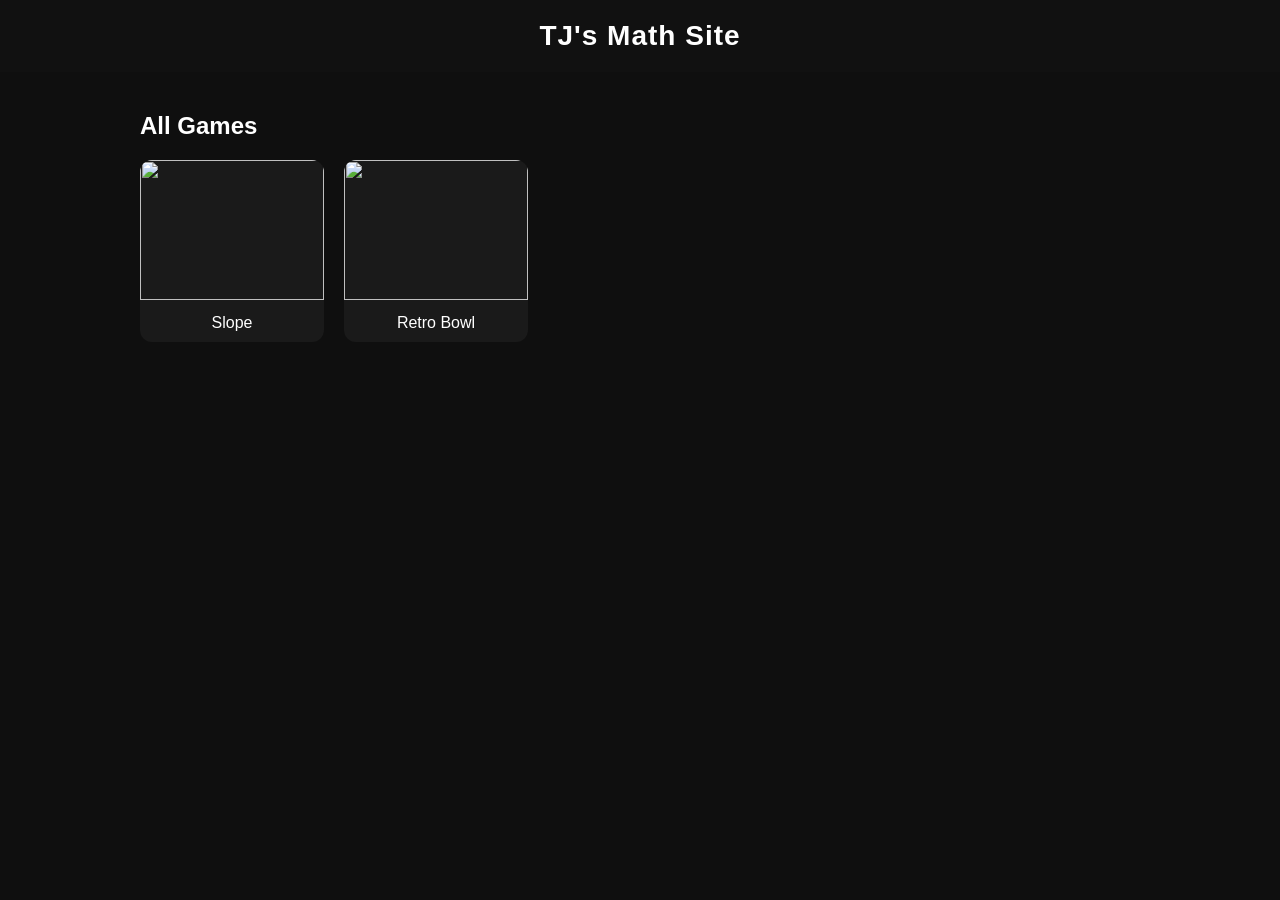
==== index.html @ a35537a7 "Update index.html" ====
<!DOCTYPE html>
<html lang="en">
<head>
  <meta charset="UTF-8" />
  <meta name="viewport" content="width=device-width, initial-scale=1.0" />
  <title>TJ's Math Site</title>
  <style>
    body {
      margin: 0;
      font-family: Arial, sans-serif;
      background: #0f0f0f;
      color: #fff;
    }
    header {
      padding: 20px;
      text-align: center;
      font-size: 28px;
      font-weight: bold;
      background: #111;
      letter-spacing: 1px;
    }
    #game-list, #game-player {
      max-width: 1000px;
      margin: auto;
      padding: 20px;
    }
    .grid {
      display: grid;
      grid-template-columns: repeat(auto-fill, minmax(180px, 1fr));
      gap: 20px;
    }
    .game-card {
      background: #1a1a1a;
      border-radius: 12px;
      overflow: hidden;
      cursor: pointer;
      transition: transform 0.2s;
    }
    .game-card:hover {
      transform: scale(1.05);
    }
    .game-card img {
      width: 100%;
      height: 140px;
      object-fit: cover;
    }
    .game-card-title {
      padding: 10px;
      text-align: center;
      font-size: 16px;
    }
    #backBtn {
      display: inline-block;
      margin-bottom: 20px;
      padding: 10px 16px;
      background: #222;
      border-radius: 8px;
      cursor: pointer;
    }
    #backBtn:hover {
      background: #333;
    }
    iframe {
      width: 100%;
      height: 600px;
      border: none;
      border-radius: 12px;
    }
  </style>
    <script async src="https://pagead2.googlesyndication.com/pagead/js/adsbygoogle.js?client=ca-pub-1512792549024245"
     crossorigin="anonymous"></script>
</head>
<body>
  <header>TJ's Math Site</header>

  <div id="game-list">
    <h2>All Games</h2>
    <div id="games" class="grid"></div>
  </div>

  <div id="game-player" style="display: none;">
    <div id="backBtn">← Back to Games</div>
    <h2 id="game-title"></h2>
    <button id="fsBtn" style="padding:10px 16px;background:#222;border-radius:8px;cursor:pointer;margin-bottom:15px;">⛶ Fullscreen</button>
    <div id="game-frame"></div>
  </div>

  <script>
    const gamesContainer = document.getElementById("games");
    const listPage = document.getElementById("game-list");
    const playerPage = document.getElementById("game-player");
    const gameTitle = document.getElementById("game-title");
    const gameFrame = document.getElementById("game-frame");

    // Local games hosted in /games folder
    const games = [
      {
        name: "Slope",
        path: "games/slope/index.html",
        image: "games/slope/icon.png"
      },
      {
        name: "Retro Bowl",
        path: "games/retro-bowl/index.html",
        image: "games/retro-bowl/icon.png"
      }
      // Add more games here
    ];

    function loadGames() {
      games.forEach(g => {
        const card = document.createElement("div");
        card.className = "game-card";

        card.innerHTML = `
          <img src="${g.image}" />
          <div class="game-card-title">${g.name}</div>
        `;

        card.onclick = () => openGame(g);
        gamesContainer.appendChild(card);
      });
    }

    function openGame(game) {
      listPage.style.display = "none";
      playerPage.style.display = "block";
      gameTitle.textContent = game.name;

      gameFrame.innerHTML = `
        <iframe src="${game.path}" allowfullscreen></iframe>
      `;

      window.scrollTo(0, 0);
    }

    document.getElementById("backBtn").onclick = () => {
      playerPage.style.display = "none";
      listPage.style.display = "block";
      gameFrame.innerHTML = "";
    };

    loadGames();
  </script>
</body>
</html>
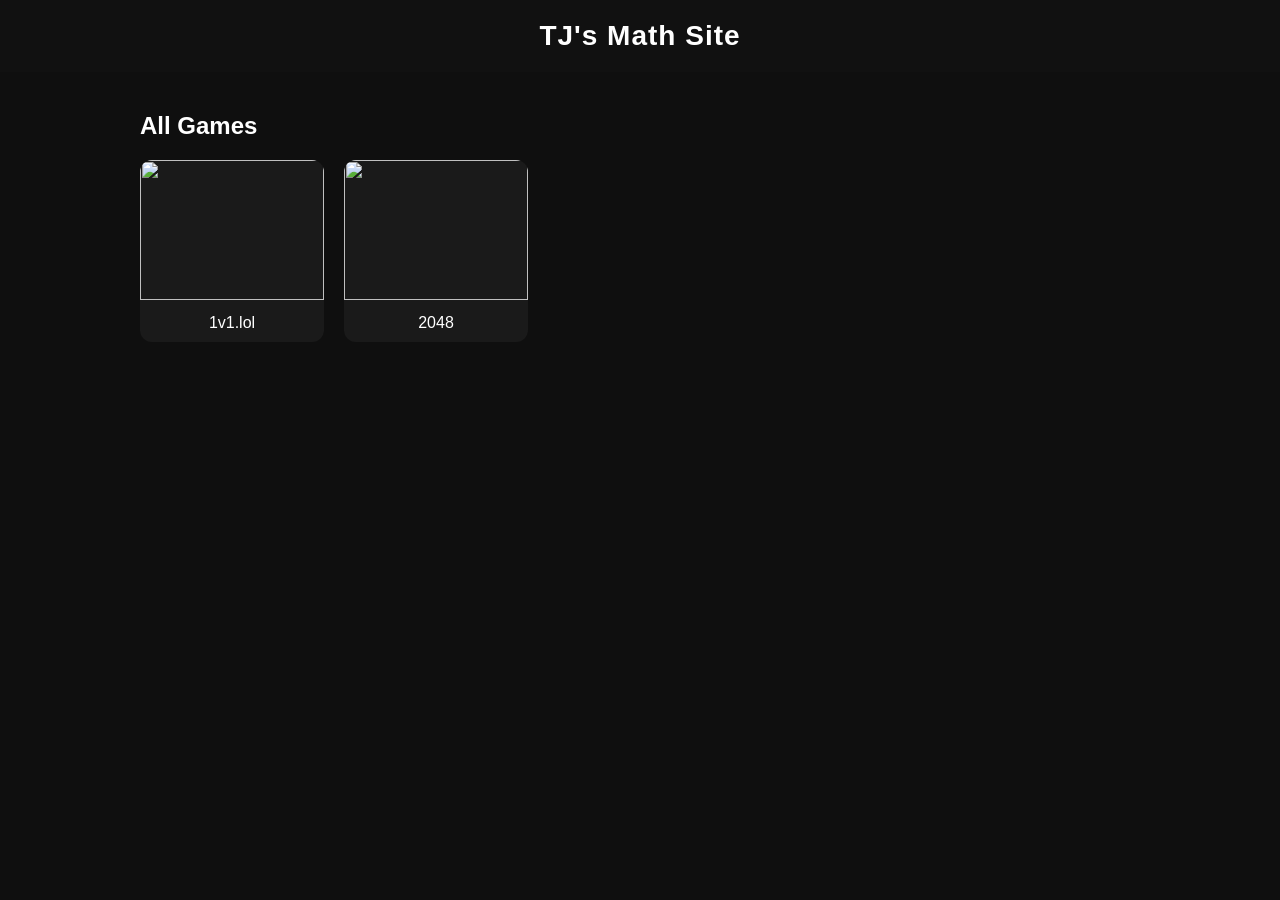
==== commit fad9df13: "Update index.html" ====
--- a/index.html
+++ b/index.html
@@ -95,14 +95,14 @@
     // Local games hosted in /games folder
     const games = [
       {
-        name: "Slope",
-        path: "games/slope/index.html",
-        image: "games/slope/icon.png"
+        name: "1v1.lol",
+        path: "games/1v1lol/index.html",
+        image: "games/1v1lol/icon.png"
       },
       {
-        name: "Retro Bowl",
-        path: "games/retro-bowl/index.html",
-        image: "games/retro-bowl/icon.png"
+        name: "2048",
+        path: "games/2048/index.html",
+        image: "games/2048/icon.png"
       }
       // Add more games here
     ];
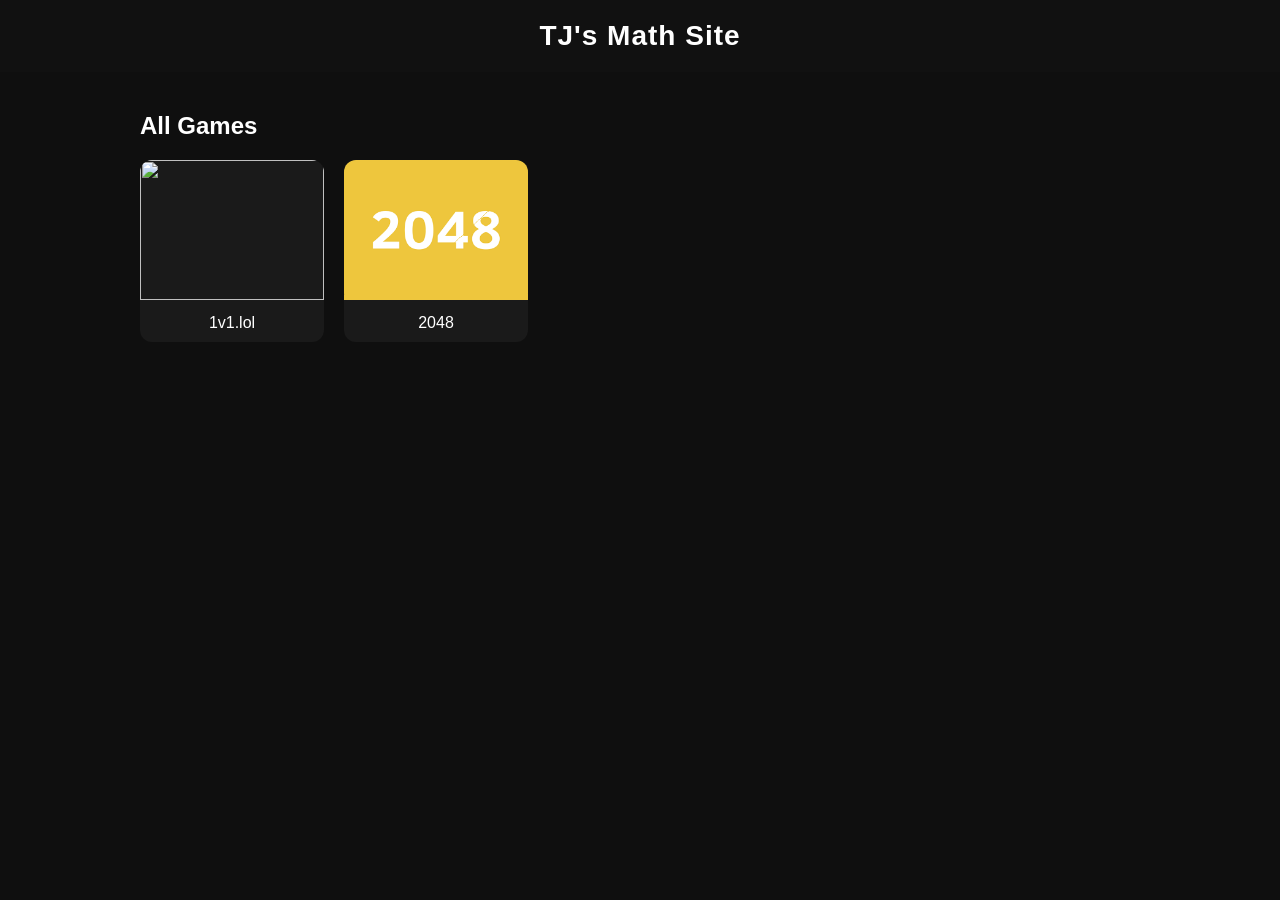
==== commit 304b6716: "Update index.html" ====
--- a/index.html
+++ b/index.html
@@ -97,12 +97,12 @@
       {
         name: "1v1.lol",
         path: "games/1v1lol/index.html",
-        image: "games/1v1lol/icon.png"
+        image: "games/1v1lol/retro-bowl.jpg"
       },
       {
         name: "2048",
         path: "games/2048/index.html",
-        image: "games/2048/icon.png"
+        image: "games/2048/2048.png"
       }
       // Add more games here
     ];
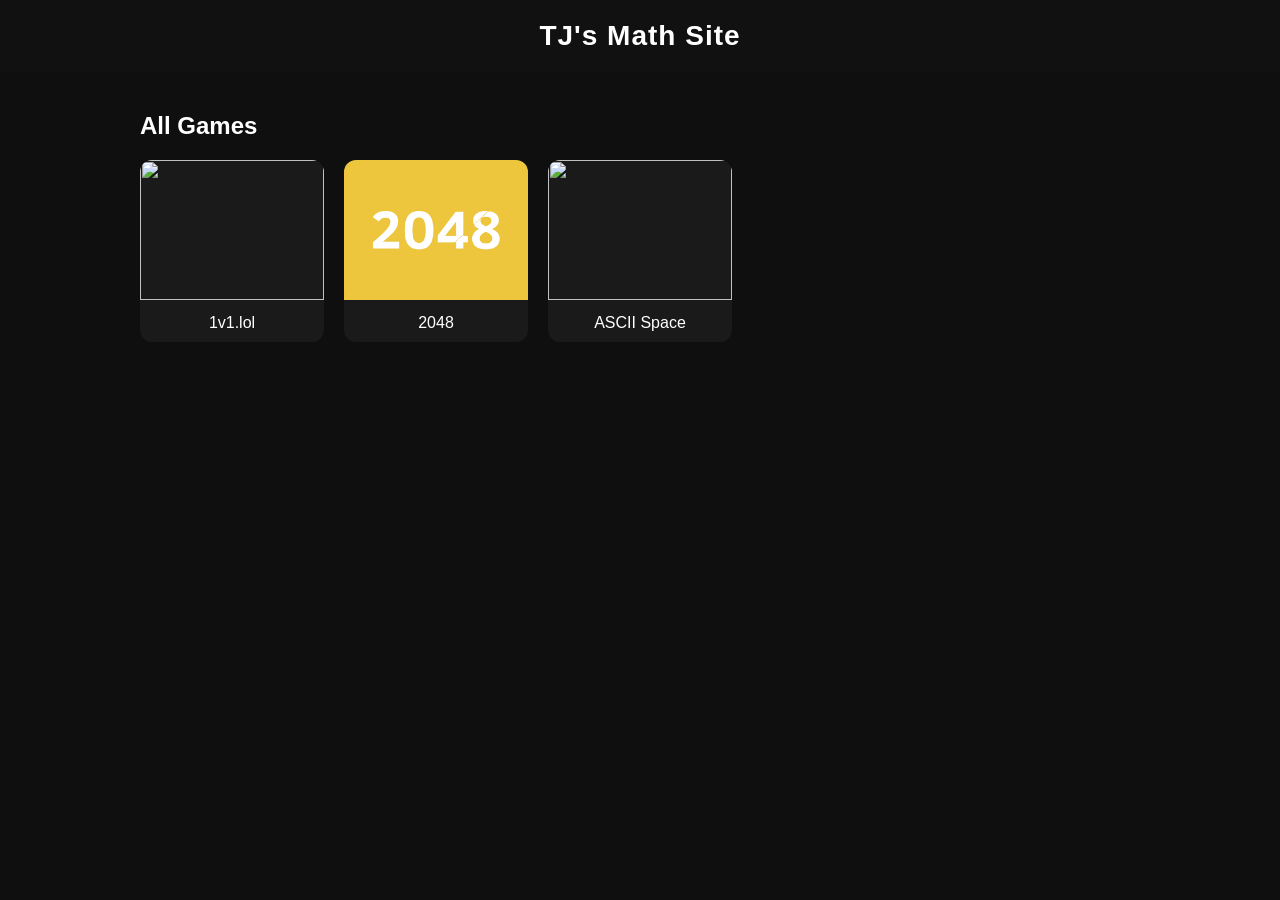
==== commit 0e53a7cc: "Update index.html" ====
--- a/index.html
+++ b/index.html
@@ -103,6 +103,11 @@
         name: "2048",
         path: "games/2048/index.html",
         image: "games/2048/2048.png"
+      },
+      {
+        name: "ASCII Space",
+        path: "games/asciispace/index.html",
+        image: "games/asciispace/ascii.jpeg"
       }
       // Add more games here
     ];
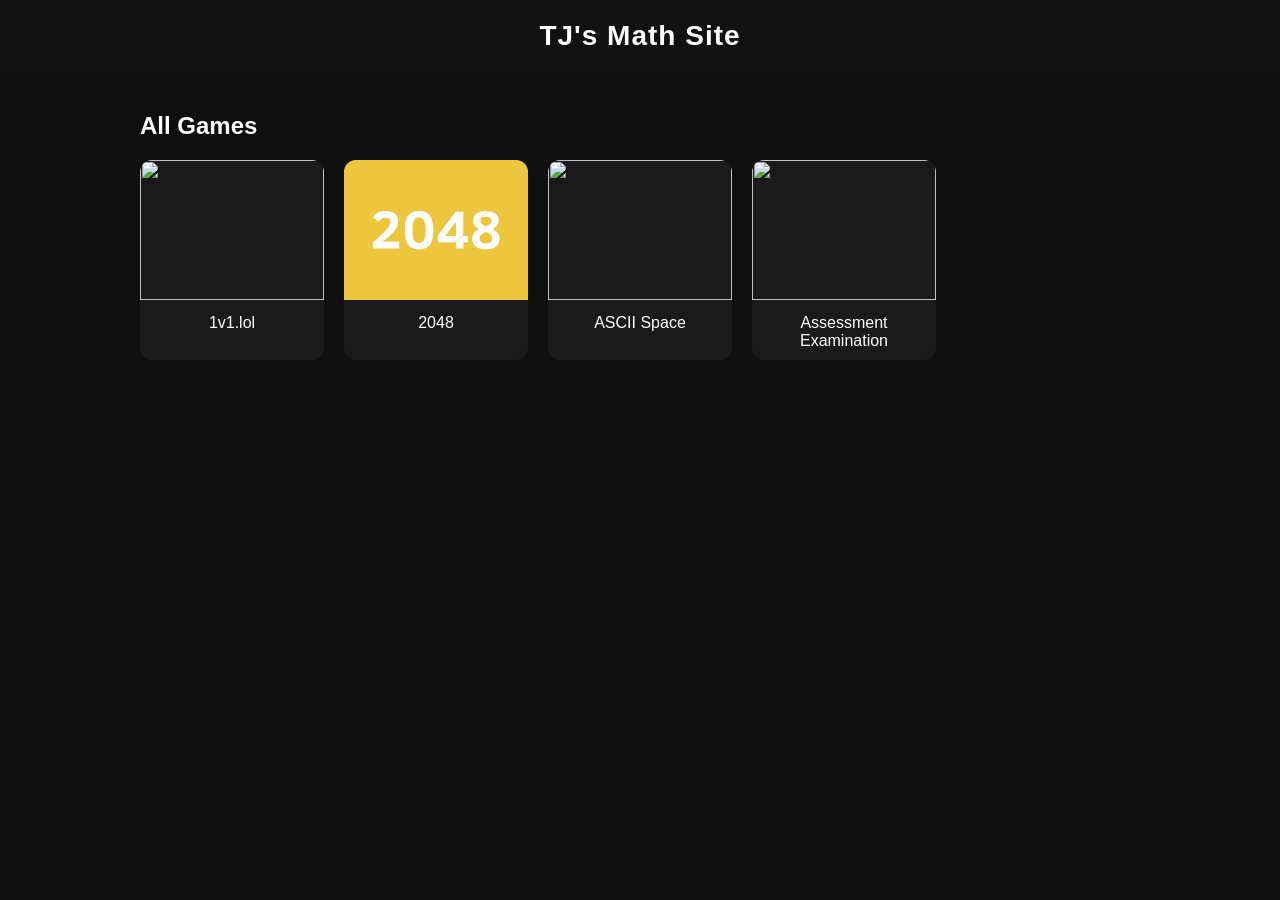
==== commit 08d84a26: "Update index.html" ====
--- a/index.html
+++ b/index.html
@@ -108,6 +108,11 @@
         name: "ASCII Space",
         path: "games/asciispace/index.html",
         image: "games/asciispace/ascii.jpeg"
+      },
+      {
+        name: "Assessment Examination",
+        path: "games/assessmentexamination/index.html",
+        image: "games/assessmentexamination/index.icon.png"
       }
       // Add more games here
     ];
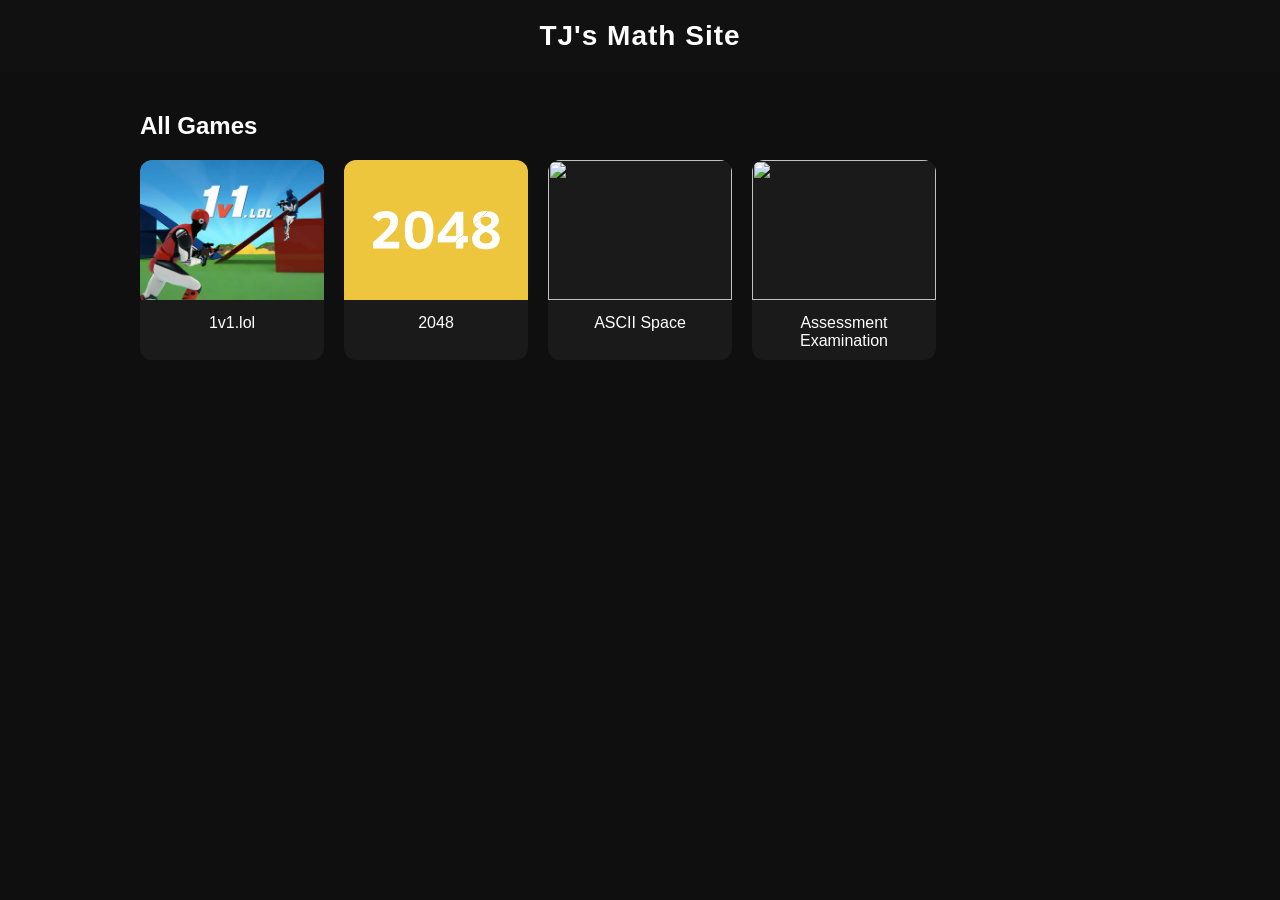
==== commit 7e1550ce: "Update index.html" ====
--- a/index.html
+++ b/index.html
@@ -97,7 +97,7 @@
       {
         name: "1v1.lol",
         path: "games/1v1lol/index.html",
-        image: "games/1v1lol/retro-bowl.jpg"
+        image: "games/1v1lol/1v1lol.jpg"
       },
       {
         name: "2048",
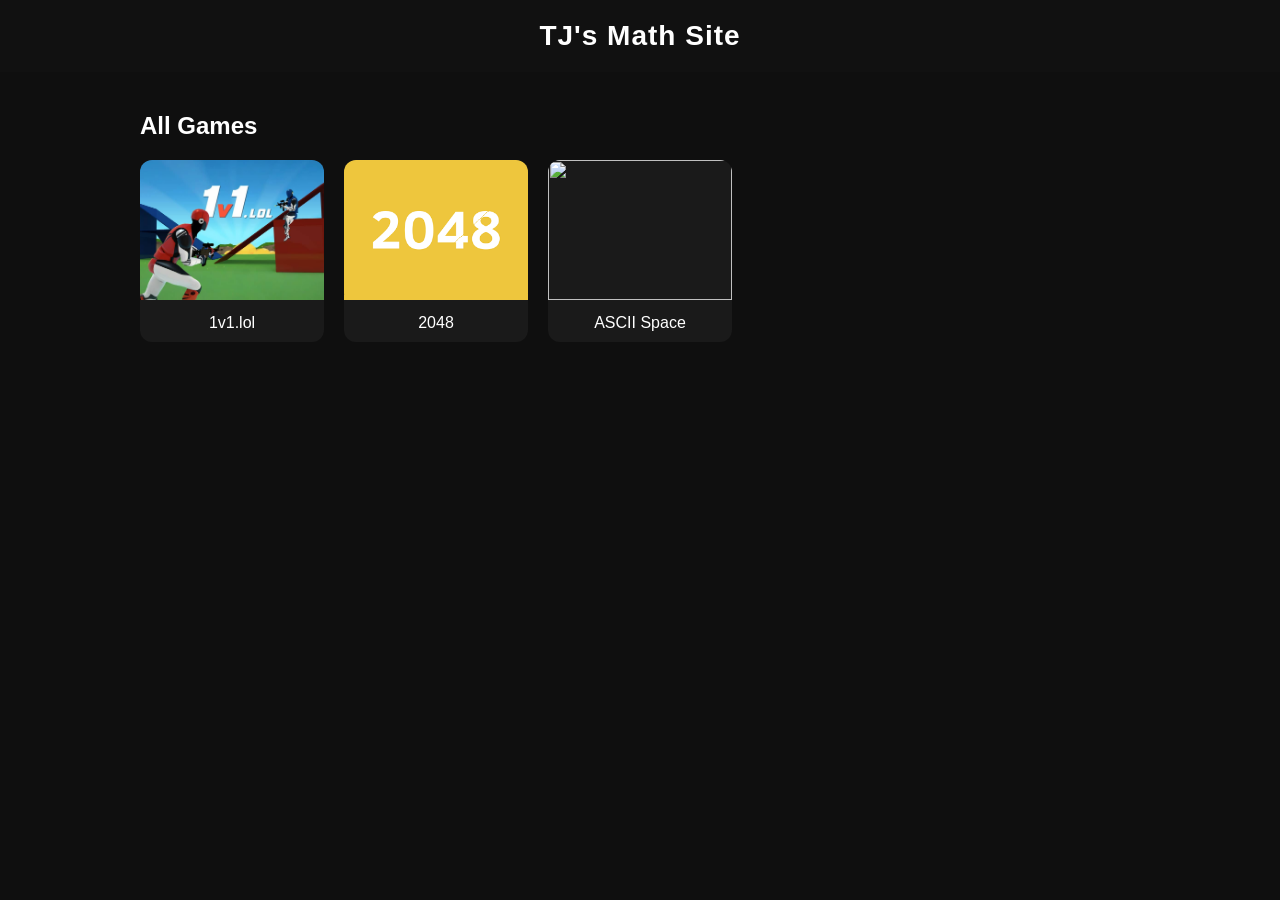
==== commit 8d31e231: "Update index.html" ====
--- a/index.html
+++ b/index.html
@@ -108,11 +108,6 @@
         name: "ASCII Space",
         path: "games/asciispace/index.html",
         image: "games/asciispace/ascii.jpeg"
-      },
-      {
-        name: "Assessment Examination",
-        path: "games/assessmentexamination/index.html",
-        image: "games/assessmentexamination/index.icon.png"
       }
       // Add more games here
     ];
